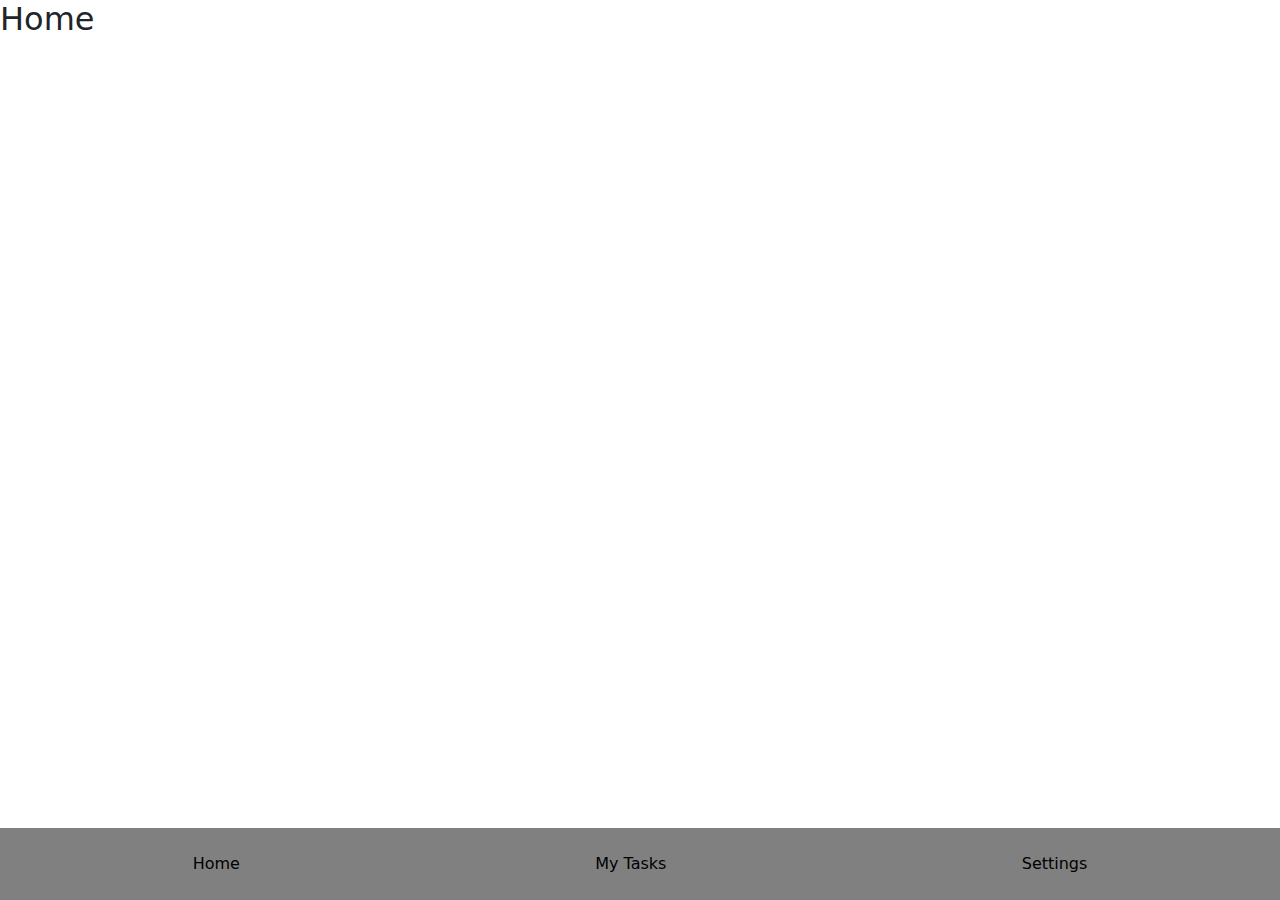
==== index.html @ b74b31fa "update html" ====
<!DOCTYPE html>
<html lang="en">
<head>
    <meta charset="UTF-8">
    <meta name="viewport" content="width=device-width, initial-scale=1.0">
    <link href="https://cdn.jsdelivr.net/npm/bootstrap@5.3.3/dist/css/bootstrap.min.css" rel="stylesheet" integrity="sha384-QWTKZyjpPEjISv5WaRU9OFeRpok6YctnYmDr5pNlyT2bRjXh0JMhjY6hW+ALEwIH" crossorigin="anonymous">
    <script src="https://cdn.jsdelivr.net/npm/bootstrap@5.3.3/dist/js/bootstrap.bundle.min.js" integrity="sha384-YvpcrYf0tY3lHB60NNkmXc5s9fDVZLESaAA55NDzOxhy9GkcIdslK1eN7N6jIeHz" crossorigin="anonymous"></script>
    <link rel="stylesheet" href="style.css">
    <title>todo-app</title>
</head>
<body>
    <nav class="navbar">
        <a href="#home" onclick="showPage('home')">Home</a>
        <a href="#profile" onclick="showPage('profile')">My Tasks</a>
        <a href="#settings" onclick="openSettings()">Settings</a>
    </nav>

    <div id="todo-app">
        <h2 class="home">Home</h2>
        <h2 id="date"></h2>
        <button class="add-task-btn" onclick="showAddTaskPopup()">+</button>
    </div>

    <div id="settings-page">
        <h2 class="settings-class">Settings</h2>
        <div class="theme-section">
            <h3>Select Theme:</h3>
            <ul id="theme-list">
                <li onclick="changeTheme('light')">Light</li>
                <li onclick="changeTheme('dark')">Dark</li>
            </ul>
        </div>
        <div class="font-section">
            <h3>Select Font:</h3>
            <ul id="font-list">
                <li onclick="changeFont('Arial')">Arial</li>
                <li onclick="changeFont('Georgia')">Georgia</li>
                <li onclick="changeFont('Courier')">Courier</li>
                <li onclick="changeFont('Times New Roman')">Times New Roman</li>
                <li onclick="changeFont('Courier New')">Courier New</li>
            </ul>
        </div>
    </div>

    <div id="mood-popup" class="popup">
        <h2>What is your mood today?</h2>
        <select id="mood-select">
            <option value="sad">Sad</option>
            <option value="happy">Happy</option>
            <option value="angry">Angry</option>
            <option value="confused">Confused</option>
            <option value="silly">Silly</option>
            <option value="blessed">Blessed</option>
        </select>
        <button onclick="submitMood()">Submit</button>
    </div>

    <div id="quote-popup" class="popup">
        <h2>Your quote</h2>
        <p id="quote-text"></p>
        <button onclick="closeQuote()">Close</button>
    </div>

    <script src="index.js"></script>
</body>
</html>
---- style.css ----
body {
    max-width: 100%;
    max-height: auto;
}

.navbar {
    position: fixed;
    padding: 10px 15px;
    bottom: 0;
    width: 100%;
    background-color: #808080;
    overflow: hidden;
    display: flex;
    justify-content: space-around;
    align-items: center;
}

.navbar a {
    display: block;
    color: black;
    text-align: center;
    padding: 14px 20px;
    text-decoration: none;
    transition: background-color 0.3s;
}

.navbar a:hover {
    background-color: #575757;
}

@media screen and (max-width: 570px) {
    .navbar a {
        padding: 10px 14px;
        font-size: 14px;
    }

    .navbar {
        background-color: rgb(255, 255, 255);
        box-shadow: 3px 3px;
    }

    body {
        max-width: 100%;
        max-height: auto;
    }
}

.popup {
    display: none;
    position: fixed;
    background-color: white;
    top: 40%;
    left: 50%;
    transform: translate(-50%, -50%);
    padding: 20px;
    box-shadow: 0 0 10px rgba(0, 0, 0, 0.5);
    text-align: center;
    z-index: 10;
    width: 320px;
    height: 320px;
}

.heading {
    text-align: center;
    margin-top: 50px;
    font-size: 34px;
    font-weight: bold;
}

.add {
    margin-left: 140px;
    margin-top: 20px;
    padding: 10px 20px;
    background-color: green;
    color: white;
}

.add-task-btn:hover {
    background-color: #45a049;
}

.add-task-btn {
    font-size: 24px;
    padding: 10px;
    margin-left: 270px;
    margin-top: 270px;
    background-color: #000000;
    color: white;
    border-radius: 50%;
    cursor: pointer;
    position: sticky;
    right: 0;
}

p {
    margin-top: 9px;
}

.page {
    display: none;
    text-align: center;
    margin: 50px;
}





option {
    padding: 10px 20px;
    font-size: 17px;
}

/* Styles for Settings Page */
#settings-page {
    position: fixed;
    top: 0;
    left: 0;
    width: 100%;
    height: 100%;
    background: rgba(0, 0, 0, 0.5);
    display: none;
    justify-content: center;
    align-items: center;
    z-index: 10;
    padding: 20px;
}

.settings-class {
    margin-top: 20px;
    font-size: 36px;
}

.theme-section, .font-section {
    margin-top: 20px;
}

.theme-section h3, .font-section h3 {
    margin-bottom: 10px;
}

#theme-list, #font-list {
    list-style-type: none;
    padding: 0;
    text-align: center;
}

#theme-list li, #font-list li {
    cursor: pointer;
    padding: 10px 20px;
    background-color: #f0f0f0;
    margin: 5px;
    border-radius: 5px;
    transition: background-color 0.3s;
}

#theme-list li:hover, #font-list li:hover {
    background-color: #ddd;
}

/* Remove unnecessary task-related styles */
#task-list, .add-task-btn {
    display: none;
}




body.light {
    background-color: white;
    color: black;
}

body.dark {
    background-color: #080808;
    color: white;
}
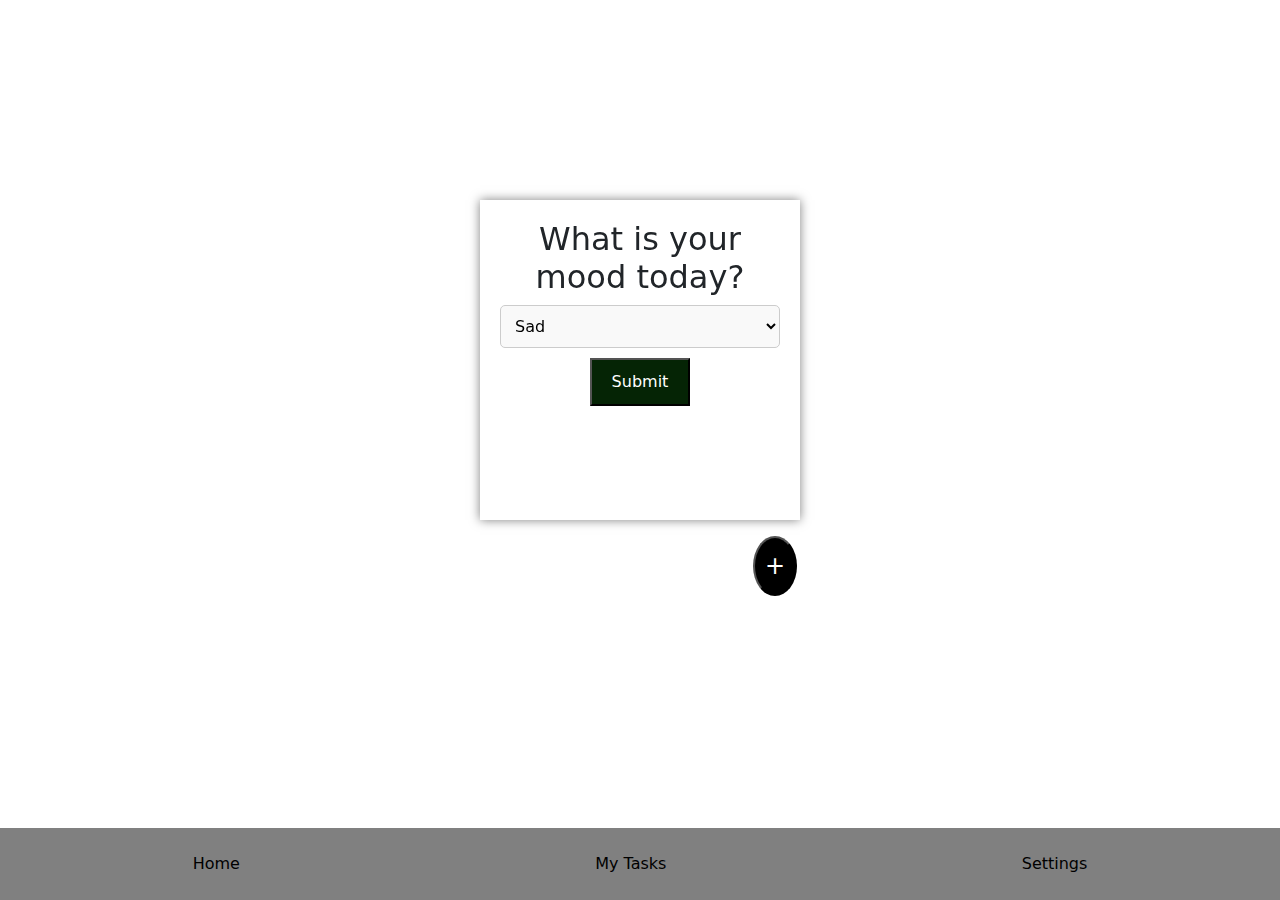
==== commit f03eef78: "changed everything back to what it was" ====
--- a/index.html
+++ b/index.html
@@ -18,29 +18,29 @@
     <div id="todo-app">
         <h2 class="home">Home</h2>
         <h2 id="date"></h2>
-        <button class="add-task-btn" onclick="showAddTaskPopup()">+</button>
+        <ul id="task-list"></ul>
+        <button class="add-task-btn" onclick="goToProfile()">+</button>
     </div>
 
-    <div id="settings-page">
-        <h2 class="settings-class">Settings</h2>
-        <div class="theme-section">
-            <h3>Select Theme:</h3>
-            <ul id="theme-list">
-                <li onclick="changeTheme('light')">Light</li>
-                <li onclick="changeTheme('dark')">Dark</li>
-            </ul>
-        </div>
-        <div class="font-section">
-            <h3>Select Font:</h3>
-            <ul id="font-list">
-                <li onclick="changeFont('Arial')">Arial</li>
-                <li onclick="changeFont('Georgia')">Georgia</li>
-                <li onclick="changeFont('Courier')">Courier</li>
-                <li onclick="changeFont('Times New Roman')">Times New Roman</li>
-                <li onclick="changeFont('Courier New')">Courier New</li>
-            </ul>
-        </div>
-    </div>
+    <div id="profile-page" class="page" style="display: none;">
+        <h2 id="my-tasks" >My Tasks</h2>
+        <input type="text" id="new-task" placeholder="Add a new task...">
+        <p>All tasks added will be displayed on the home page respectively.</p>
+        <button onclick="addTask()">Add</button>
+        <br>
+        <br>
+        <br>
+        <br>
+        <hr>
+        <h2>Add Notes</h2>
+        <textarea id="note-input" placeholder="Enter your notes..."></textarea>
+      <br>
+      <button id="save-note-btn">Save Note</button>
+      <ul id="note-list"></ul>
+       </div> 
+
+    
+  
 
     <div id="mood-popup" class="popup">
         <h2>What is your mood today?</h2>
@@ -61,6 +61,26 @@
         <button onclick="closeQuote()">Close</button>
     </div>
 
+    <div id="settings-page" class="settings-slide-in">
+        <h2 class="settings-class">Settings</h2>
+        <label for="theme-select">Select Theme:</label>
+        <select id="theme-select" onchange="changeTheme()">
+          <option value="light">Light</option>
+          <option value="dark">Dark</option>
+           
+        </select>
+
+        <label for="font-select">Select Font:</label>
+        <select id="font-select" onchange="changeFont()">
+            <option value="Arial">Arial</option>
+            <option value="Georgia">Georgia</option>
+            <option value="Courier">Courier</option>
+            <option value="Times New Roman">Times New Roman</option>
+            <option value="Courier New">Courier New</option>
+        </select>
+        <button class="close" onclick="closeSettings()">Close</button>
+    </div>
+
     <script src="index.js"></script>
 </body>
 </html>
--- a/style.css
+++ b/style.css
@@ -82,8 +82,8 @@
 .add-task-btn {
     font-size: 24px;
     padding: 10px;
-    margin-left: 270px;
-    margin-top: 270px;
+   margin-left: 270px;
+   margin-top: 270px;
     background-color: #000000;
     color: white;
     border-radius: 50%;
@@ -92,9 +92,36 @@
     right: 0;
 }
 
-p {
+p{
     margin-top: 9px;
 }
+
+#profile-page textarea {
+    width: 250px;
+    height: 200px;
+    padding: 10px;
+    margin-bottom: 10px;
+    border: 1px solid #ccc;
+    border-radius: 8px;
+    font-size: 16px;
+}
+
+#profile-page input[type="button"], 
+#profile-page button {
+    margin-top: 10px;
+    padding: 10px 20px;
+    background-color: rgb(1, 31, 1);
+    color: white;
+    border: none;
+    border-radius: 5px;
+    cursor: pointer;
+}
+
+#profile-page input[type="button"]:hover, 
+#profile-page button:hover {
+    background-color: #45a049;
+}
+
 
 .page {
     display: none;
@@ -102,69 +129,179 @@
     margin: 50px;
 }
 
-
-
-
+#note-list {
+    display: grid;
+    grid-template-columns: repeat(2,1fr);
+    gap: 10px;
+    margin-top: 15px;
+    
+    max-width: 150px;
+    height: auto;
+}
+
+#note-list li{
+   background-color: #6d6b6b;
+    border-radius: 10%;
+   color: white;
+   padding: 20px 30px;
+   margin-bottom: 20px;
+
+}
+
+button {
+    margin-top: 10px;
+    padding: 10px 20px;
+    background-color: rgb(5, 36, 5);
+    color: white;
+}
+
+button:hover {
+    background-color: #10232e;
+}
+
+.home{
+    font-weight: bolder;
+    font-size: 50px;
+}
+
+#date {
+    
+    font-weight: lighter;
+    font-size: 22px;
+}
+
+select {
+    border: 1px solid #ccc;
+    width: 100%;
+    padding: 10px;
+    border-radius: 5px;
+    font-size: 16px;
+    background-color: #f9f9f9;
+}
+
+select option {
+    padding: 10px;
+    font-size: 16px;
+}
+
+select:focus, button:focus {
+    outline: none;
+    border: 1px solid #1b5475;
+}
+
+select option[value="happy"],
+select option[value="sad"],
+select option[value="silly"],
+select option[value="confused"],
+select option[value="angry"],
+select option[value="blessed"] {
+    background-color: pink;
+}
+
+#quote-text {
+    font-size: 30px;
+    font-weight: bolder;
+    font-style: italic;
+    color: #0e0b0b;
+}
+
+.popup.show {
+    display: block;
+}
+
+#todo-app {
+    text-align: center;
+    margin-top: 190px;
+
+
+}
+
+#new-task {
+    width: calc(100% - 40px);
+    padding: 10px;
+    margin-right: 10px;
+    border: 1px solid #ccc;
+    border-radius: 16px;
+    font-size: 16px;
+}
+
+#task-list {
+    list-style-type: none;
+    padding: 0;
+}
+
+#task-list li {
+    padding: 10px;
+    border-bottom: 1px solid #ccc;
+    display: flex;
+    justify-content: space-between;
+    align-items: center;
+}
+
+#task-list li button {
+    background-color: #f44336;
+    color: white;
+    border: none;
+    padding: 5px 10px;
+    border-radius: 5px;
+    cursor: pointer;
+}
+
+#task-list li button:hover {
+    background-color: #d31f2f;
+}
+
+#task-list li.completed span {
+    text-decoration: line-through;
+    color: #888;
+}
+
+#task-list li input[type="checkbox"] {
+    margin-right: 10px;
+}
+
+.settings-class {
+    margin-top: 20px;
+    font-size: 36px;
+}
+
+.settings-class h1, label {
+    color: black;
+}
+
+.close {
+    background-color: #333;
+    color: white;
+    margin-top: 10px;
+    padding: 10px 25px;
+}
+
+label {
+    font-size: 25px;
+}
 
 option {
     padding: 10px 20px;
     font-size: 17px;
 }
 
-/* Styles for Settings Page */
-#settings-page {
+.settings-slide-in {
     position: fixed;
     top: 0;
     left: 0;
-    width: 100%;
+    width: 300px;
     height: 100%;
-    background: rgba(0, 0, 0, 0.5);
+    background: rgb(236, 235, 235);
+    box-shadow: 1px solid rgb(150, 148, 148);
+    padding: 20px;
+    transition: left 0.3s;
+    z-index: 10;
     display: none;
-    justify-content: center;
-    align-items: center;
-    z-index: 10;
-    padding: 20px;
-}
-
-.settings-class {
-    margin-top: 20px;
-    font-size: 36px;
-}
-
-.theme-section, .font-section {
-    margin-top: 20px;
-}
-
-.theme-section h3, .font-section h3 {
-    margin-bottom: 10px;
-}
-
-#theme-list, #font-list {
-    list-style-type: none;
-    padding: 0;
-    text-align: center;
-}
-
-#theme-list li, #font-list li {
-    cursor: pointer;
-    padding: 10px 20px;
-    background-color: #f0f0f0;
-    margin: 5px;
-    border-radius: 5px;
-    transition: background-color 0.3s;
-}
-
-#theme-list li:hover, #font-list li:hover {
-    background-color: #ddd;
-}
-
-/* Remove unnecessary task-related styles */
-#task-list, .add-task-btn {
-    display: none;
-}
-
-
-
+}
+
+.settings-slide-in.open {
+    display: block;
+}
 
 body.light {
     background-color: white;
@@ -175,3 +312,7 @@
     background-color: #080808;
     color: white;
 }
+
+
+
+ChatGPT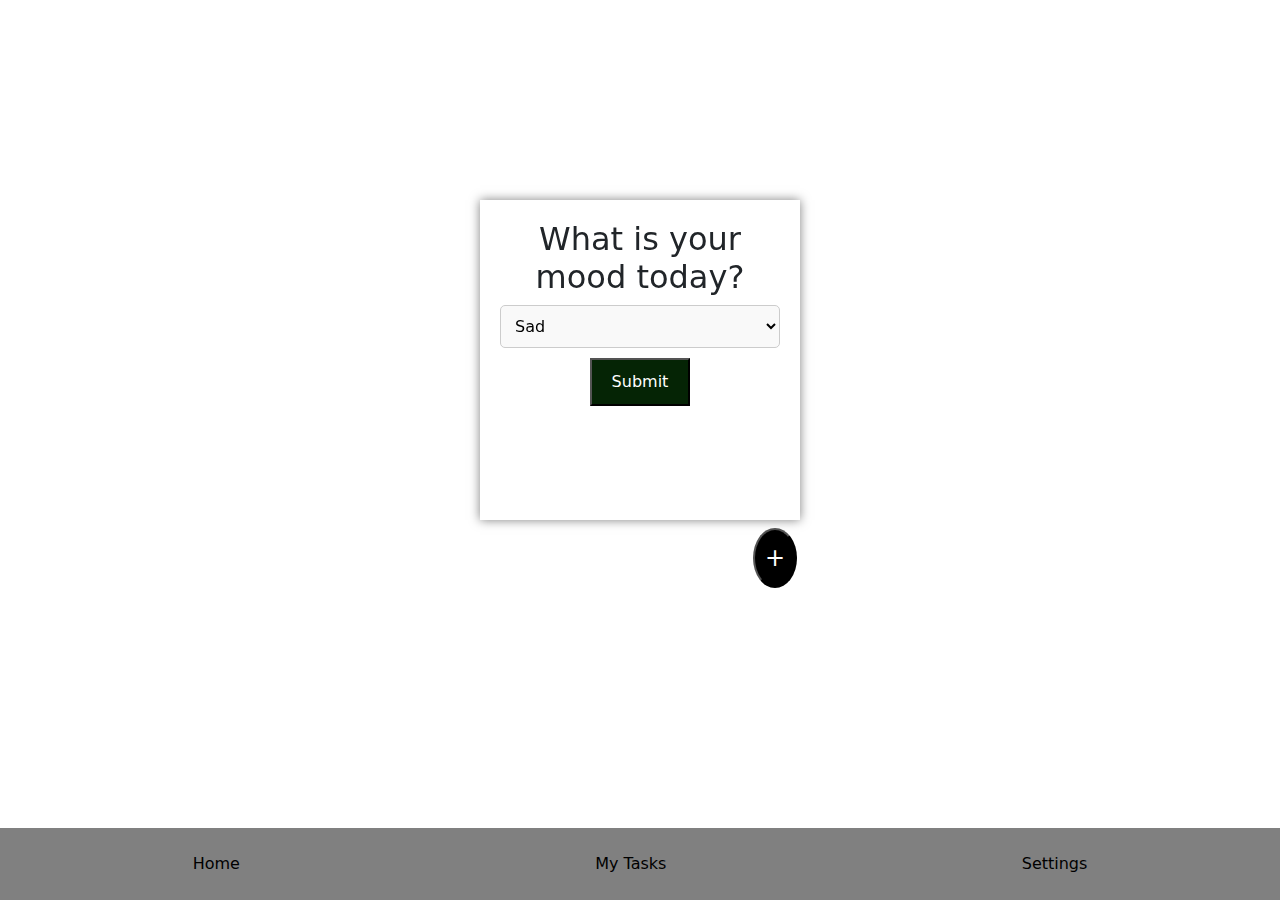
==== commit 366b7485: "update task page" ====
--- a/index.html
+++ b/index.html
@@ -10,37 +10,37 @@
 </head>
 <body>
     <nav class="navbar">
-        <a href="#home" onclick="showPage('home')">Home</a>
-        <a href="#profile" onclick="showPage('profile')">My Tasks</a>
-        <a href="#settings" onclick="openSettings()">Settings</a>
+        <a href="#" onclick="showPage('home')">Home</a>
+        <a href="#" onclick="showPage('tasks')">My Tasks</a> <!-- Link to tasks page -->
+        <a href="#" onclick="openSettings()">Settings</a>
     </nav>
 
     <div id="todo-app">
         <h2 class="home">Home</h2>
         <h2 id="date"></h2>
-        <ul id="task-list"></ul>
+        <!-- Other home page content -->
         <button class="add-task-btn" onclick="goToProfile()">+</button>
     </div>
 
     <div id="profile-page" class="page" style="display: none;">
-        <h2 id="my-tasks" >My Tasks</h2>
+        <h2 id="my-tasks">My Tasks</h2>
         <input type="text" id="new-task" placeholder="Add a new task...">
+        <input type="time" id="task-time" placeholder="Select time">
         <p>All tasks added will be displayed on the home page respectively.</p>
         <button onclick="addTask()">Add</button>
-        <br>
-        <br>
-        <br>
-        <br>
+        <br><br><br><br><hr>
+        
+        <h2>Recent</h2>
+        <ul id="recent-tasks"></ul>
+        <button id="delete-selected-btn" style="display: none;" onclick="deleteSelectedTasks()">🗑️ Delete Selected</button>
         <hr>
+        
         <h2>Add Notes</h2>
         <textarea id="note-input" placeholder="Enter your notes..."></textarea>
-      <br>
-      <button id="save-note-btn">Save Note</button>
-      <ul id="note-list"></ul>
-       </div> 
-
-    
-  
+        <br>
+        <button id="save-note-btn">Save Note</button>
+        <ul id="note-list"></ul>
+    </div>
 
     <div id="mood-popup" class="popup">
         <h2>What is your mood today?</h2>
@@ -65,9 +65,8 @@
         <h2 class="settings-class">Settings</h2>
         <label for="theme-select">Select Theme:</label>
         <select id="theme-select" onchange="changeTheme()">
-          <option value="light">Light</option>
-          <option value="dark">Dark</option>
-           
+            <option value="light">Light</option>
+            <option value="dark">Dark</option>
         </select>
 
         <label for="font-select">Select Font:</label>
--- a/style.css
+++ b/style.css
@@ -315,4 +315,3 @@
 
 
 
-ChatGPT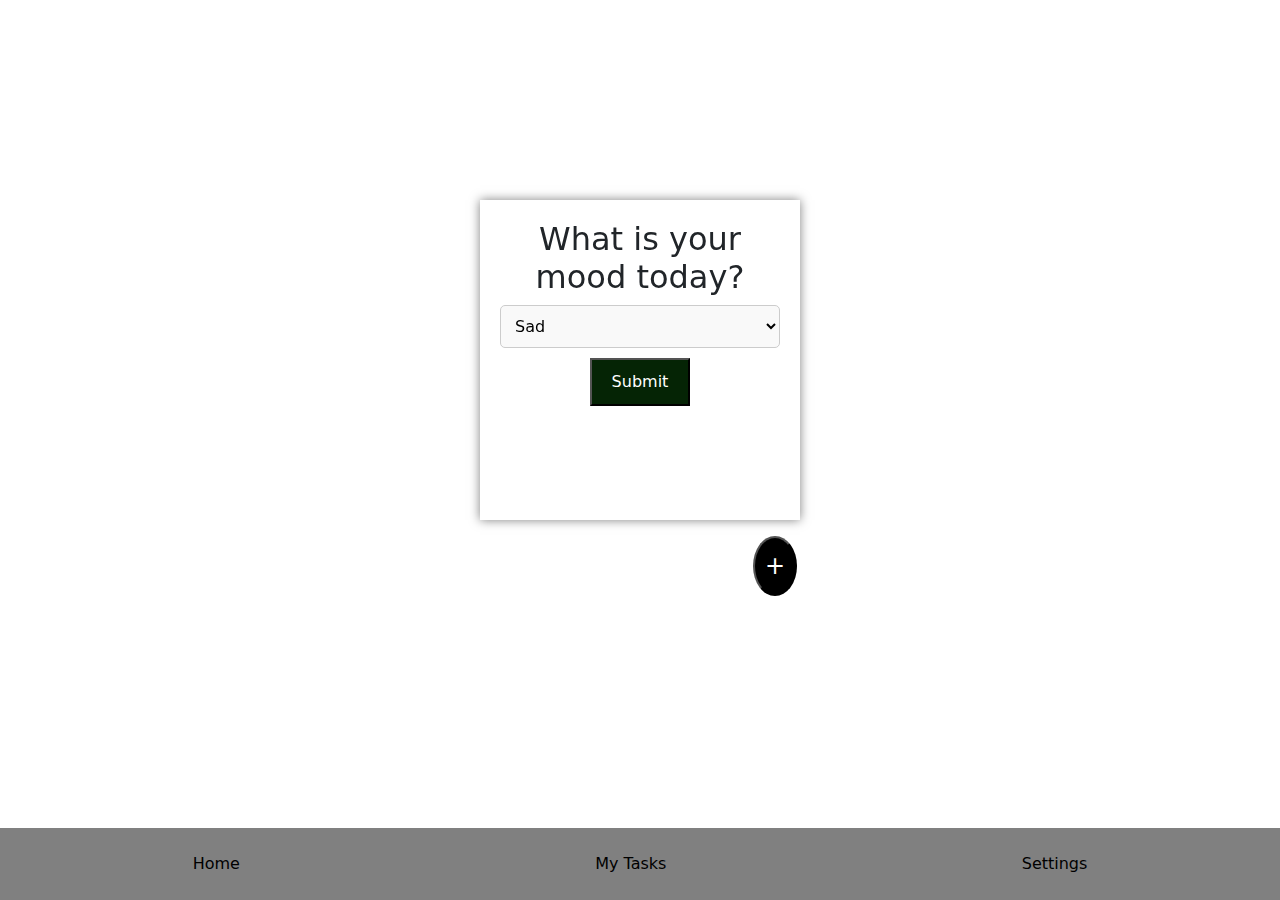
==== commit 6d20098f: "update index.html" ====
--- a/index.html
+++ b/index.html
@@ -10,22 +10,24 @@
 </head>
 <body>
     <nav class="navbar">
-        <a href="#" onclick="showPage('home')">Home</a>
-        <a href="#" onclick="showPage('tasks')">My Tasks</a> <!-- Link to tasks page -->
-        <a href="#" onclick="openSettings()">Settings</a>
+        <a href="#home" onclick="showPage('home')">Home</a>
+        <a href="#profile" onclick="showPage('profile')">My Tasks</a> <!-- Link to tasks page -->
+        <a href="#settings" onclick="openSettings()">Settings</a>
     </nav>
 
     <div id="todo-app">
         <h2 class="home">Home</h2>
         <h2 id="date"></h2>
         <!-- Other home page content -->
+         <ul id="task-list"></ul>
         <button class="add-task-btn" onclick="goToProfile()">+</button>
     </div>
 
     <div id="profile-page" class="page" style="display: none;">
         <h2 id="my-tasks">My Tasks</h2>
+        
         <input type="text" id="new-task" placeholder="Add a new task...">
-        <input type="time" id="task-time" placeholder="Select time">
+        <input type="time" class="time" id="task-time" pattern="hh:mm AM/PM" placeholder="Select time">
         <p>All tasks added will be displayed on the home page respectively.</p>
         <button onclick="addTask()">Add</button>
         <br><br><br><br><hr>
@@ -33,13 +35,9 @@
         <h2>Recent</h2>
         <ul id="recent-tasks"></ul>
         <button id="delete-selected-btn" style="display: none;" onclick="deleteSelectedTasks()">🗑️ Delete Selected</button>
-        <hr>
         
-        <h2>Add Notes</h2>
-        <textarea id="note-input" placeholder="Enter your notes..."></textarea>
-        <br>
-        <button id="save-note-btn">Save Note</button>
-        <ul id="note-list"></ul>
+        
+        
     </div>
 
     <div id="mood-popup" class="popup">
--- a/style.css
+++ b/style.css
@@ -216,6 +216,10 @@
 
 }
 
+.time{
+    margin-top: 6px;
+}
+
 #new-task {
     width: calc(100% - 40px);
     padding: 10px;
@@ -292,7 +296,7 @@
     width: 300px;
     height: 100%;
     background: rgb(236, 235, 235);
-    box-shadow: 1px solid rgb(150, 148, 148);
+    box-shadow: 1px solid rgb(247, 244, 244);
     padding: 20px;
     transition: left 0.3s;
     z-index: 10;
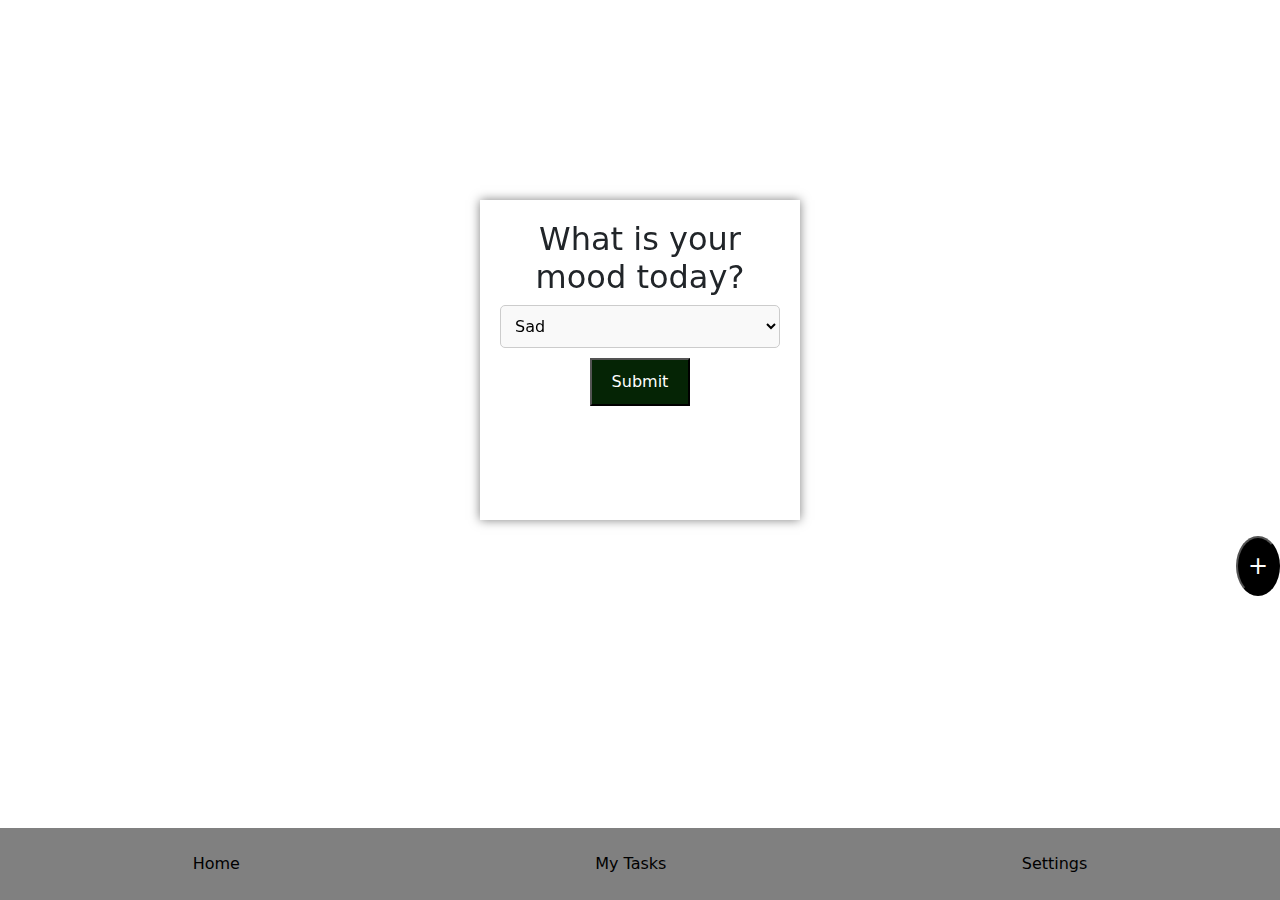
==== commit 08344913: "updated my functions" ====
--- a/index.html
+++ b/index.html
@@ -27,7 +27,7 @@
         <h2 id="my-tasks">My Tasks</h2>
         
         <input type="text" id="new-task" placeholder="Add a new task...">
-        <input type="time" class="time" id="task-time" pattern="hh:mm AM/PM" placeholder="Select time">
+        <input type="time" class="time" id="task-time" placeholder="Add time">
         <p>All tasks added will be displayed on the home page respectively.</p>
         <button onclick="addTask()">Add</button>
         <br><br><br><br><hr>
--- a/style.css
+++ b/style.css
@@ -88,7 +88,7 @@
     color: white;
     border-radius: 50%;
     cursor: pointer;
-    position: sticky;
+    position: fixed;
     right: 0;
 }
 
